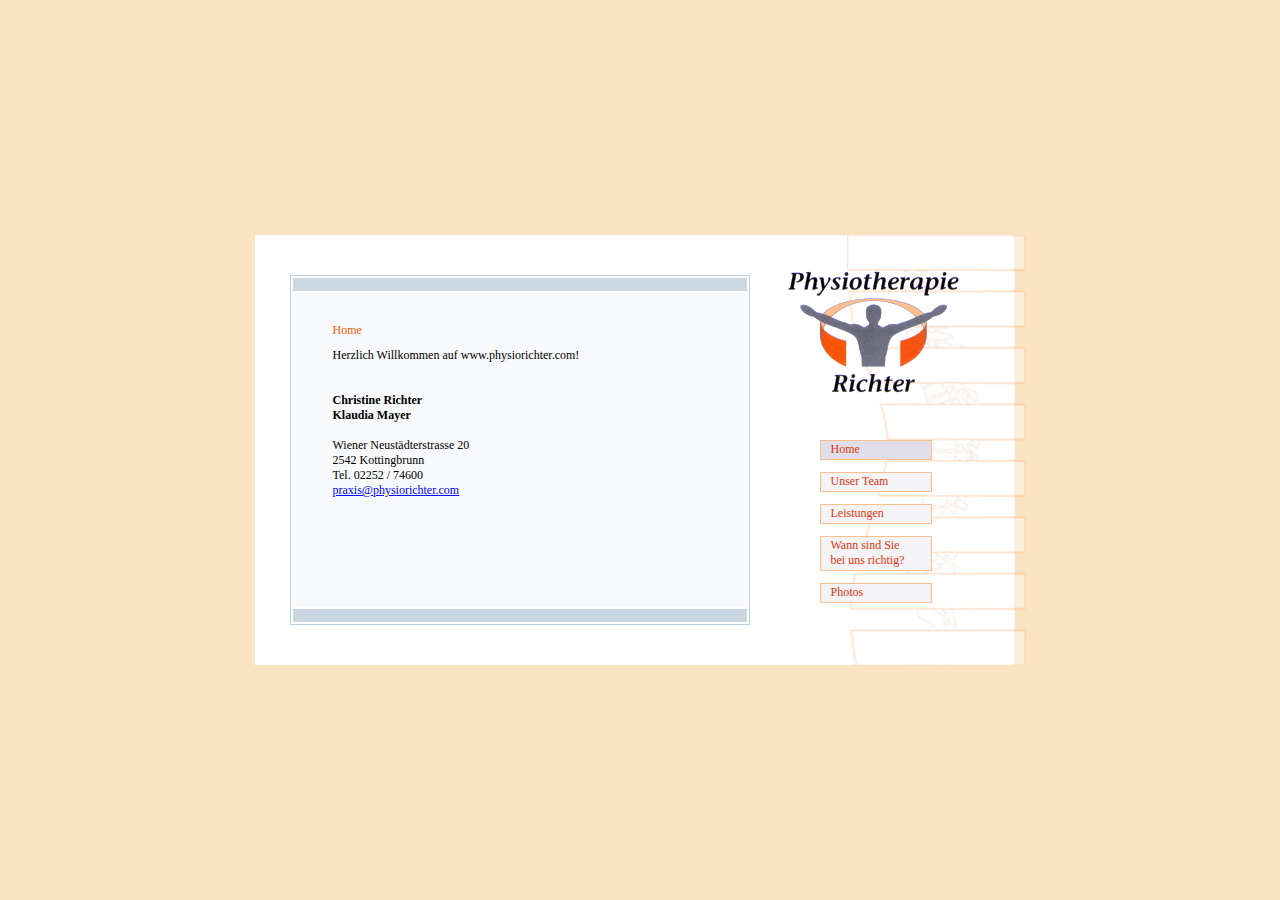
==== index.html @ a884c1a7 "Adding pages" ====
<!DOCTYPE HTML PUBLIC "-//W3C//DTD HTML 4.01 Transitional//EN">

<html>
<head>
    <meta http-equiv="Content-Type" content="text/html; charset=utf-8">
    <title>Physiotherapie Richter</title>
	<style type="text/css">
	<!--
		@import url(stylesheets/general.css);
	//-->
	</style>
</head>
<body>

<table class="main" cellpadding="0" cellspacing="0">
    <tr>
        <td valign="middle" align="center">
            <table class="window" cellpadding="0" cellspacing="0">
                <tr>
                    <td class="window_left" valign="middle">
                        <table class="box" align="center" cellspacing="2" cellpadding="0">
                            <tr><td class="box_top"></td></tr>
                            <tr>
                                <td class="box_center">
                                <!-- CENTER -->

                                    <table border="0" height="100%" width="100%" cellpadding="0" cellspacing="0">
                                        <tr>
                                            <td class="box_center">
                                                <p class="box_title">Home</p>
                                                Herzlich Willkommen auf www.physiorichter.com!<br><br><br>
                                                
                                                <b>Christine Richter<br>
																Klaudia Mayer</b><br>
																<br>
                                                Wiener Neust&auml;dterstrasse 20<br>
                                                2542 Kottingbrunn<br>
                                                Tel. 02252 / 74600<br>
                                                <a href="mailto: praxis@physiorichter.com">praxis@physiorichter.com</a>
                                                
                                                
                                            </td>
                                        </tr>
                                    </table>
                                    



                                <!-- /CENTER -->
                                </td>
                            </tr>
                            <tr><td class="box_bottom"></td></tr>
                        </table>
                    </td>
                    <td class="window_right" valign="top">
                        <table align="left" border="0" cellpadding="0" cellspacing="0">
                            <tr><td colspan="2" height="205">&nbsp;</td></tr>
                            <tr>
                                <td width="35">&nbsp;</td>
                                <td>
                                <!-- MENU -->
                                <table border="0" cellpadding="0" cellspacing="0">
                                        <tr><td class="menu_button menu_button_active"><a class="menu" href="index.html">Home</a></td></tr>
                                        <tr><td class="menu_space"></td></tr>
                                        <tr><td class="menu_button "><a class="menu" href="team.html">Unser Team</a></td></tr>
                                        <tr><td class="menu_space"></td></tr>
                                        <tr><td class="menu_button "><a class="menu" href="services.html">Leistungen</a></td></tr>
                                        <tr><td class="menu_space"></td></tr>
                                        <tr><td class="menu_button "><a class="menu" href="when-to-visit.html">Wann sind Sie<br>bei uns richtig?</a></td></tr>
                                        <tr><td class="menu_space"></td></tr>
                                        <tr><td class="menu_button "><a class="menu" href="photos.html">Photos</a></td></tr>
                                    </table>
                                <!-- /MENU -->
                                </td>
                            </tr>
                            
                        </table>
                    </td>
                </tr>
            </table>
        </td>
    </tr>
</table>


</body>
</html>
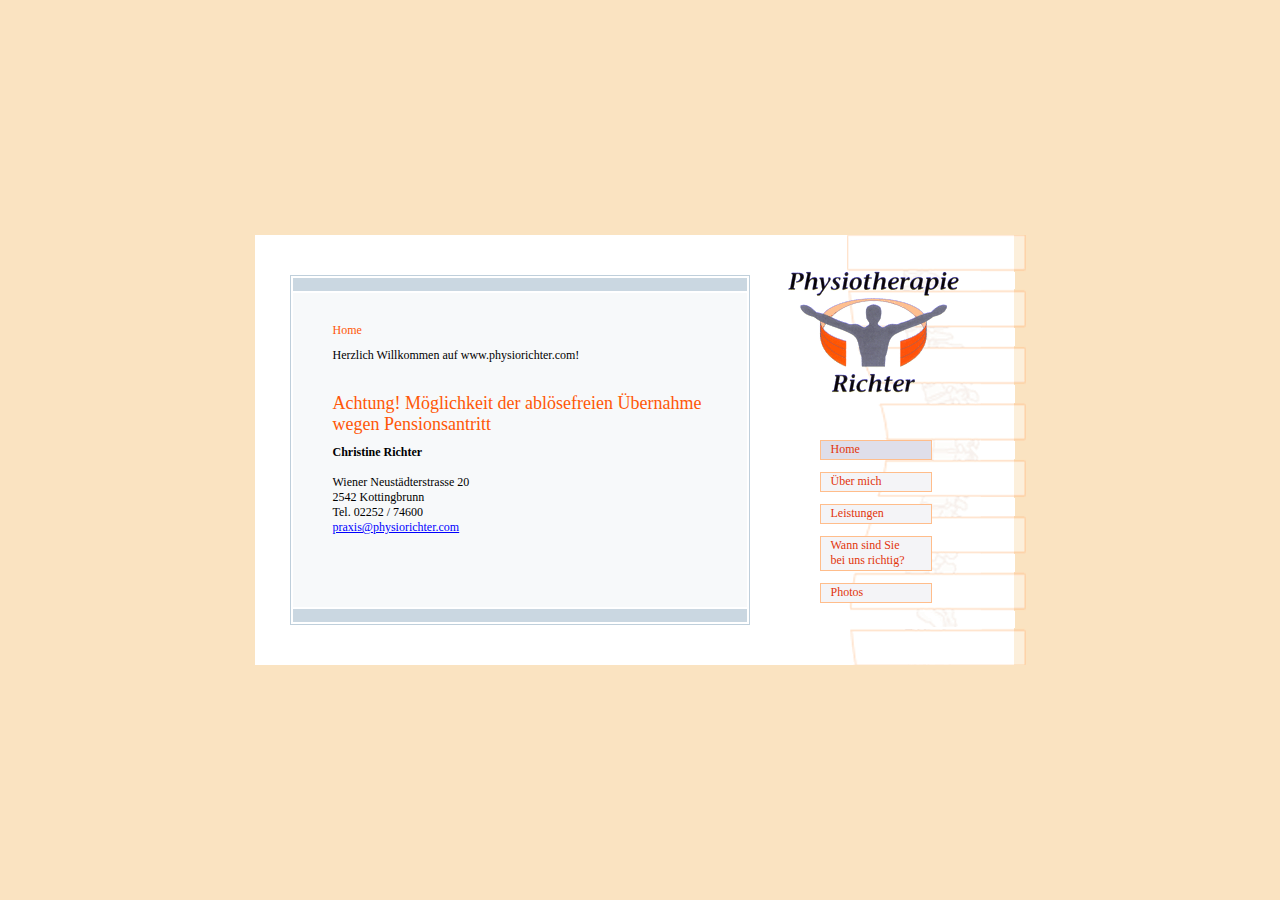
==== commit 608959a0: "feat: remove Klaudia, add note" ====
--- a/index.html
+++ b/index.html
@@ -29,9 +29,9 @@
                                             <td class="box_center">
                                                 <p class="box_title">Home</p>
                                                 Herzlich Willkommen auf www.physiorichter.com!<br><br><br>
+						<p class="attention">Achtung! Möglichkeit der ablösefreien Übernahme wegen Pensionsantritt</p>
                                                 
-                                                <b>Christine Richter<br>
-																Klaudia Mayer</b><br>
+                                                <b>Christine Richter</b><br>
 																<br>
                                                 Wiener Neust&auml;dterstrasse 20<br>
                                                 2542 Kottingbrunn<br>
@@ -62,7 +62,7 @@
                                 <table border="0" cellpadding="0" cellspacing="0">
                                         <tr><td class="menu_button menu_button_active"><a class="menu" href="index.html">Home</a></td></tr>
                                         <tr><td class="menu_space"></td></tr>
-                                        <tr><td class="menu_button "><a class="menu" href="team.html">Unser Team</a></td></tr>
+                                        <tr><td class="menu_button "><a class="menu" href="about-me.html">Über mich</a></td></tr>
                                         <tr><td class="menu_space"></td></tr>
                                         <tr><td class="menu_button "><a class="menu" href="services.html">Leistungen</a></td></tr>
                                         <tr><td class="menu_space"></td></tr>
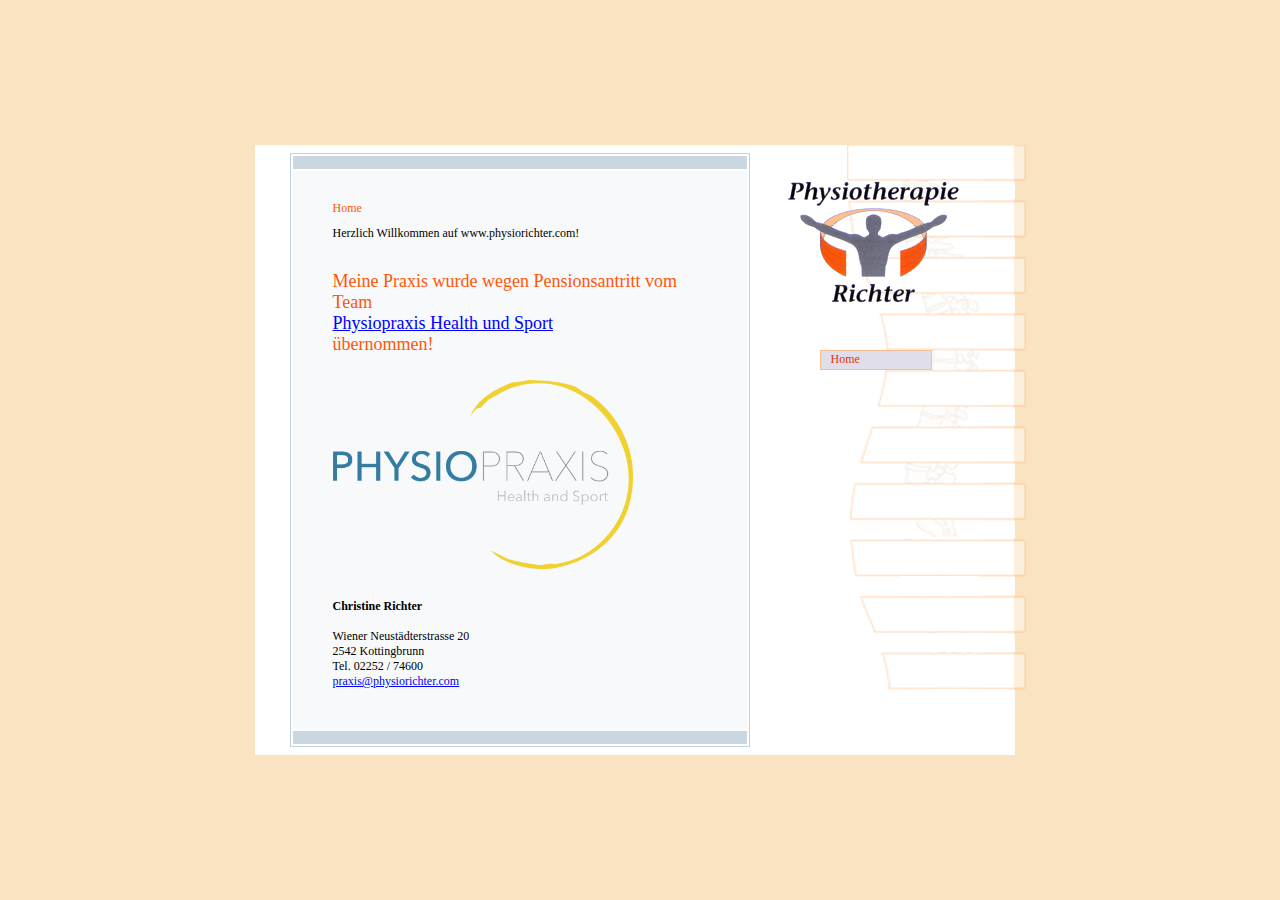
==== commit 4a5da139: "link to physiopraxis healt und sport" ====
--- a/index.html
+++ b/index.html
@@ -29,7 +29,16 @@
                                             <td class="box_center">
                                                 <p class="box_title">Home</p>
                                                 Herzlich Willkommen auf www.physiorichter.com!<br><br><br>
-						<p class="attention">Achtung! Möglichkeit der ablösefreien Übernahme wegen Pensionsantritt</p>
+						<p class="attention">Meine Praxis wurde wegen Pensionsantritt vom Team <br>
+						<a href="http://www.physiopraxis-online.com">Physiopraxis Health und Sport</a><br>
+						übernommen!</p>
+
+						<br>
+						<a href="http://www.physiopraxis-online.com"><img width="300px" src="images/Physio_Logo.png"></a>
+						<br>
+						<br>
+						<br>
+						 
                                                 
                                                 <b>Christine Richter</b><br>
 																<br>
@@ -61,15 +70,7 @@
                                 <!-- MENU -->
                                 <table border="0" cellpadding="0" cellspacing="0">
                                         <tr><td class="menu_button menu_button_active"><a class="menu" href="index.html">Home</a></td></tr>
-                                        <tr><td class="menu_space"></td></tr>
-                                        <tr><td class="menu_button "><a class="menu" href="about-me.html">Über mich</a></td></tr>
-                                        <tr><td class="menu_space"></td></tr>
-                                        <tr><td class="menu_button "><a class="menu" href="services.html">Leistungen</a></td></tr>
-                                        <tr><td class="menu_space"></td></tr>
-                                        <tr><td class="menu_button "><a class="menu" href="when-to-visit.html">Wann sind Sie<br>bei uns richtig?</a></td></tr>
-                                        <tr><td class="menu_space"></td></tr>
-                                        <tr><td class="menu_button "><a class="menu" href="photos.html">Photos</a></td></tr>
-                                    </table>
+				</table>
                                 <!-- /MENU -->
                                 </td>
                             </tr>
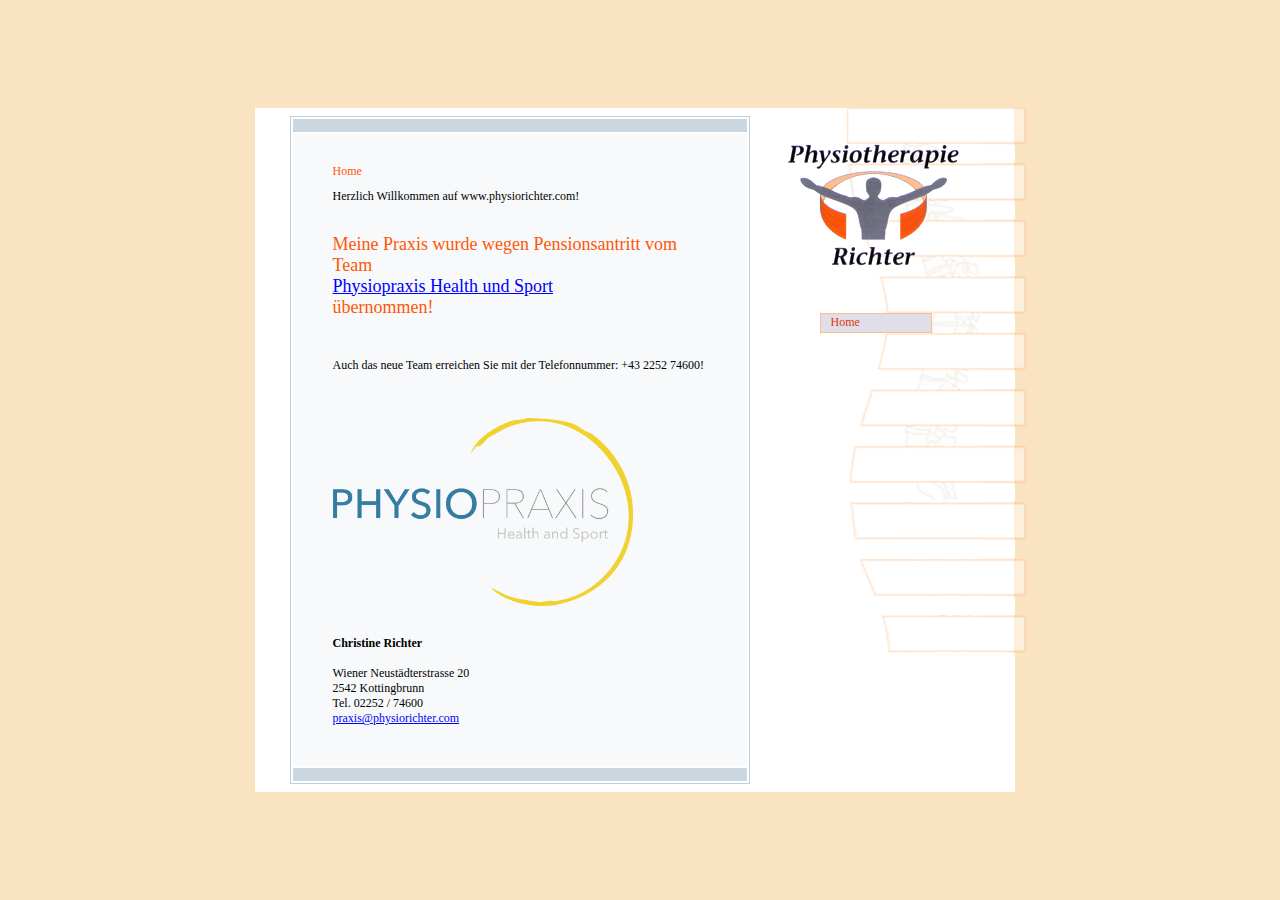
==== commit 81b876c9: "add phonenumber" ====
--- a/index.html
+++ b/index.html
@@ -32,7 +32,12 @@
 						<p class="attention">Meine Praxis wurde wegen Pensionsantritt vom Team <br>
 						<a href="http://www.physiopraxis-online.com">Physiopraxis Health und Sport</a><br>
 						übernommen!</p>
-
+						<br>
+						<br>
+						Auch das neue Team erreichen Sie mit der Telefonnummer: +43 2252 74600!
+						<br>
+						<br>
+						<br>
 						<br>
 						<a href="http://www.physiopraxis-online.com"><img width="300px" src="images/Physio_Logo.png"></a>
 						<br>
